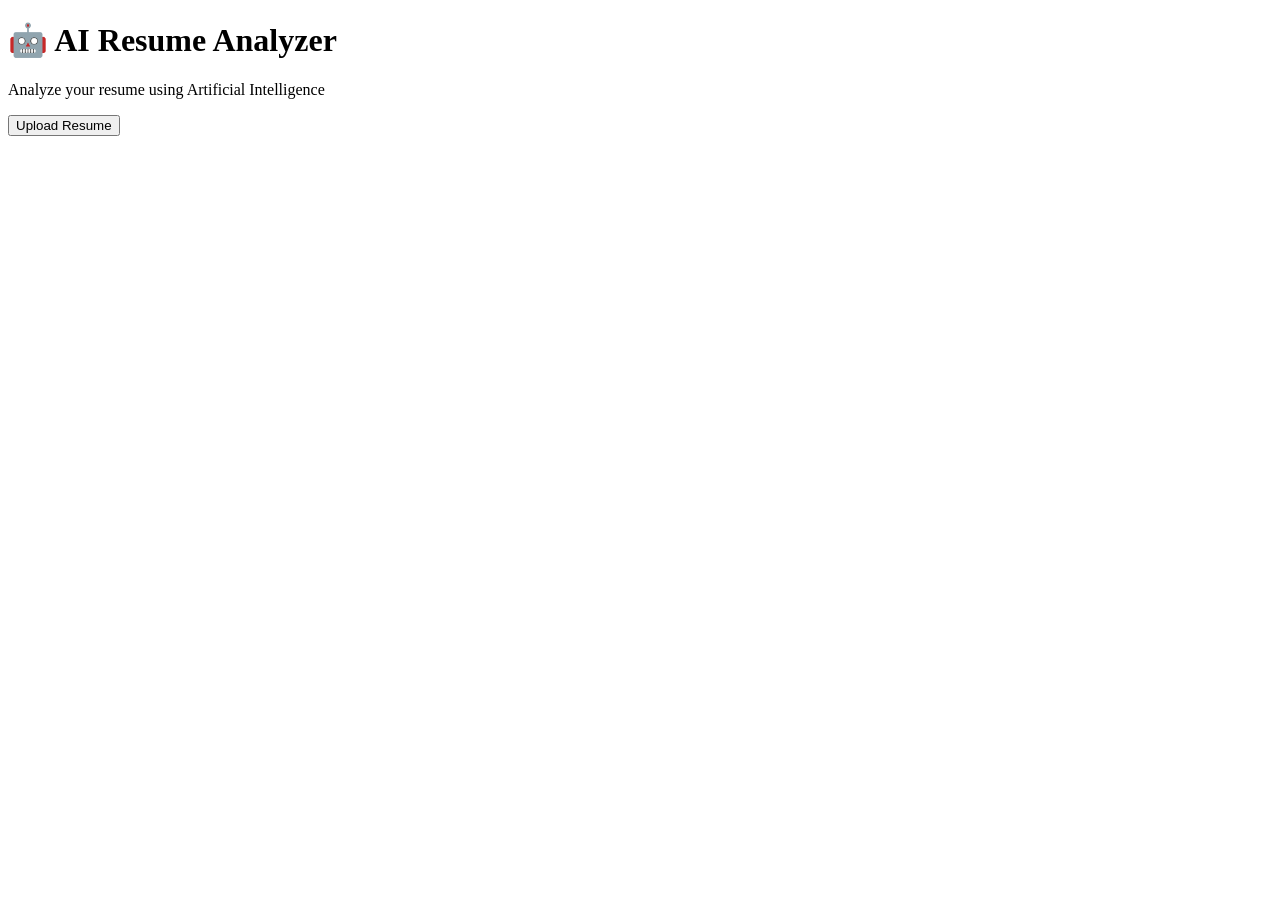
==== templates/index.html @ e70554be "Sprint 1: Added HTML templates and CSS styling" ====
<!DOCTYPE html>
<html lang="en">
<head>
    <meta charset="UTF-8">
    <meta name="viewport" content="width=device-width, initial-scale=1.0">
    <title>AI Resume Analyzer</title>

    <link rel="stylesheet"
          href="{{ url_for('static', filename='css/style.css') }}">
</head>

<body>

<div class="container">

    <h1>🤖 AI Resume Analyzer</h1>

    <p>
        Analyze your resume using Artificial Intelligence
    </p>

    <button>
        Upload Resume
    </button>
</div>
</body>
</html>
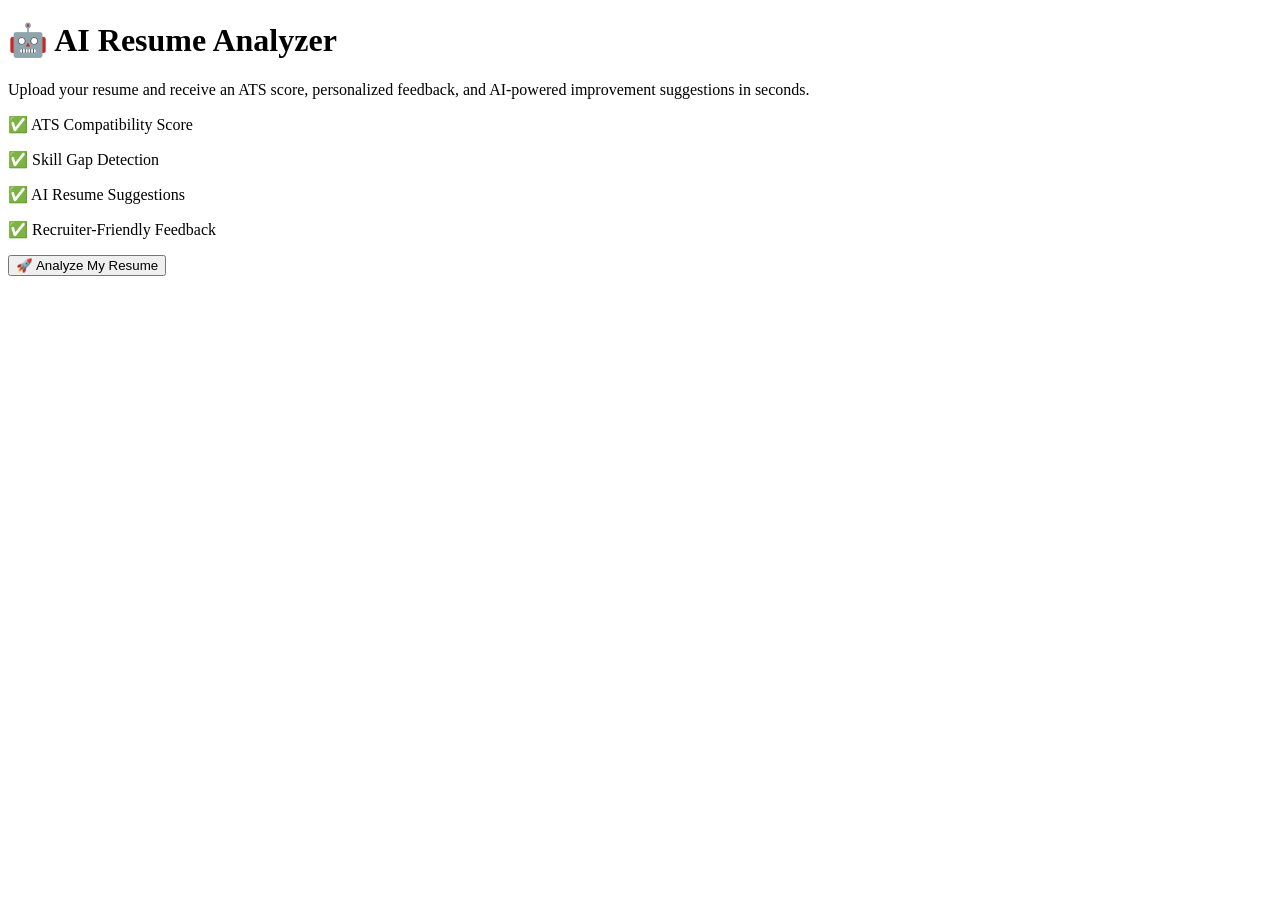
==== commit 4e7f1733: "Sprint 1: Completed professional landing page" ====
--- a/templates/index.html
+++ b/templates/index.html
@@ -8,20 +8,32 @@
     <link rel="stylesheet"
           href="{{ url_for('static', filename='css/style.css') }}">
 </head>
-
 <body>
 
 <div class="container">
 
-    <h1>🤖 AI Resume Analyzer</h1>
+    <div class="card">
 
-    <p>
-        Analyze your resume using Artificial Intelligence
-    </p>
+        <h1>🤖 AI Resume Analyzer</h1>
 
-    <button>
-        Upload Resume
-    </button>
+        <p class="subtitle">
+            Upload your resume and receive an ATS score, personalized feedback, and AI-powered improvement suggestions in seconds.
+        </p>
+
+        <div class="features">
+            <p>✅ ATS Compatibility Score</p>
+            <p>✅ Skill Gap Detection</p>
+            <p>✅ AI Resume Suggestions</p>
+            <p>✅ Recruiter-Friendly Feedback</p>
+        </div>
+
+        <button>
+            🚀 Analyze My Resume
+        </button>
+
+    </div>
+
 </div>
+
 </body>
 </html>
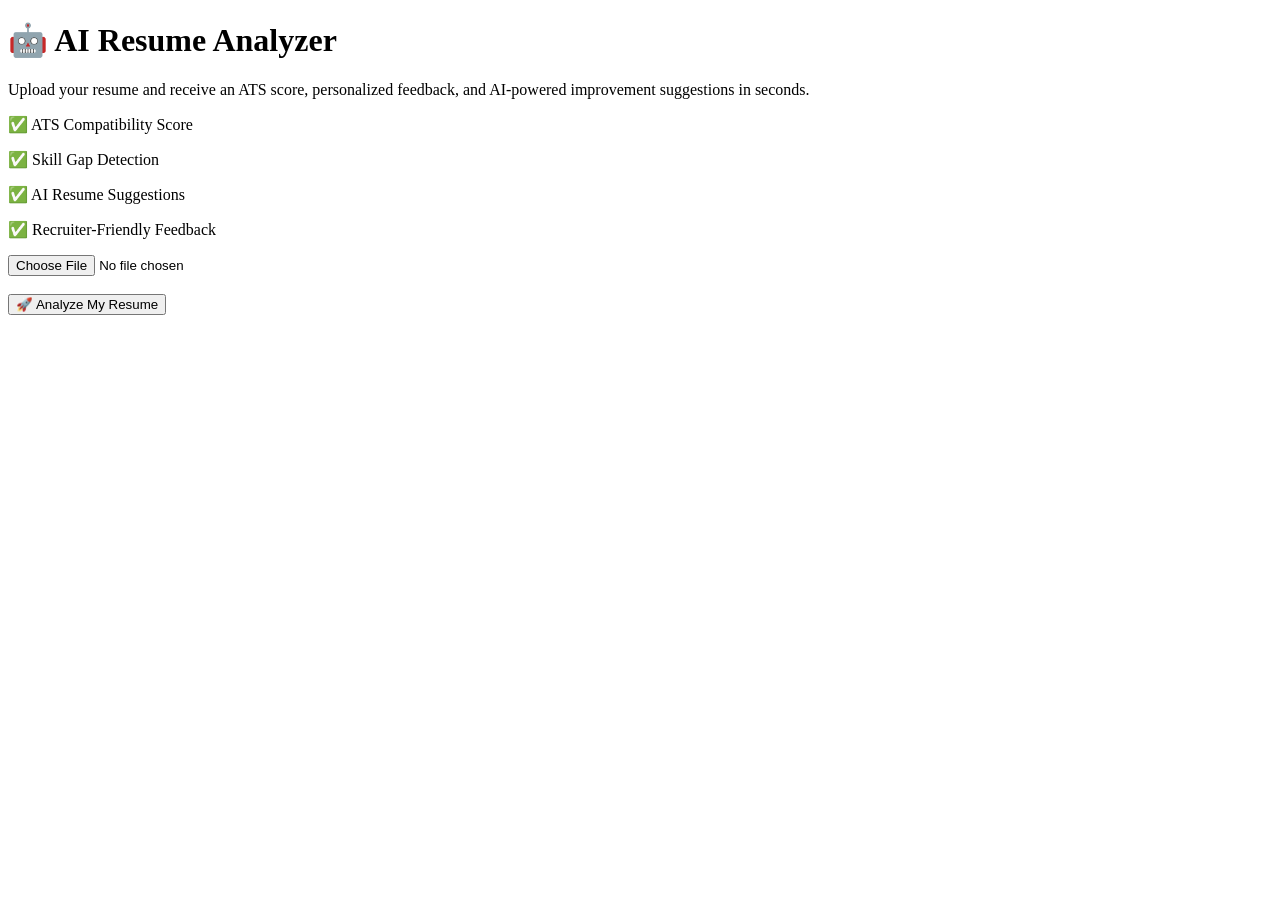
==== commit b34f5f2c: "Sprint 1: Implemented resume upload system" ====
--- a/templates/index.html
+++ b/templates/index.html
@@ -27,9 +27,23 @@
             <p>✅ Recruiter-Friendly Feedback</p>
         </div>
 
-        <button>
-            🚀 Analyze My Resume
-        </button>
+        <form action="/upload"
+      method="POST"
+      enctype="multipart/form-data">
+
+    <input
+        type="file"
+        name="resume"
+        accept=".pdf,.doc,.docx"
+        required>
+
+    <br><br>
+
+    <button type="submit">
+        🚀 Analyze My Resume
+    </button>
+
+</form>
 
     </div>
 
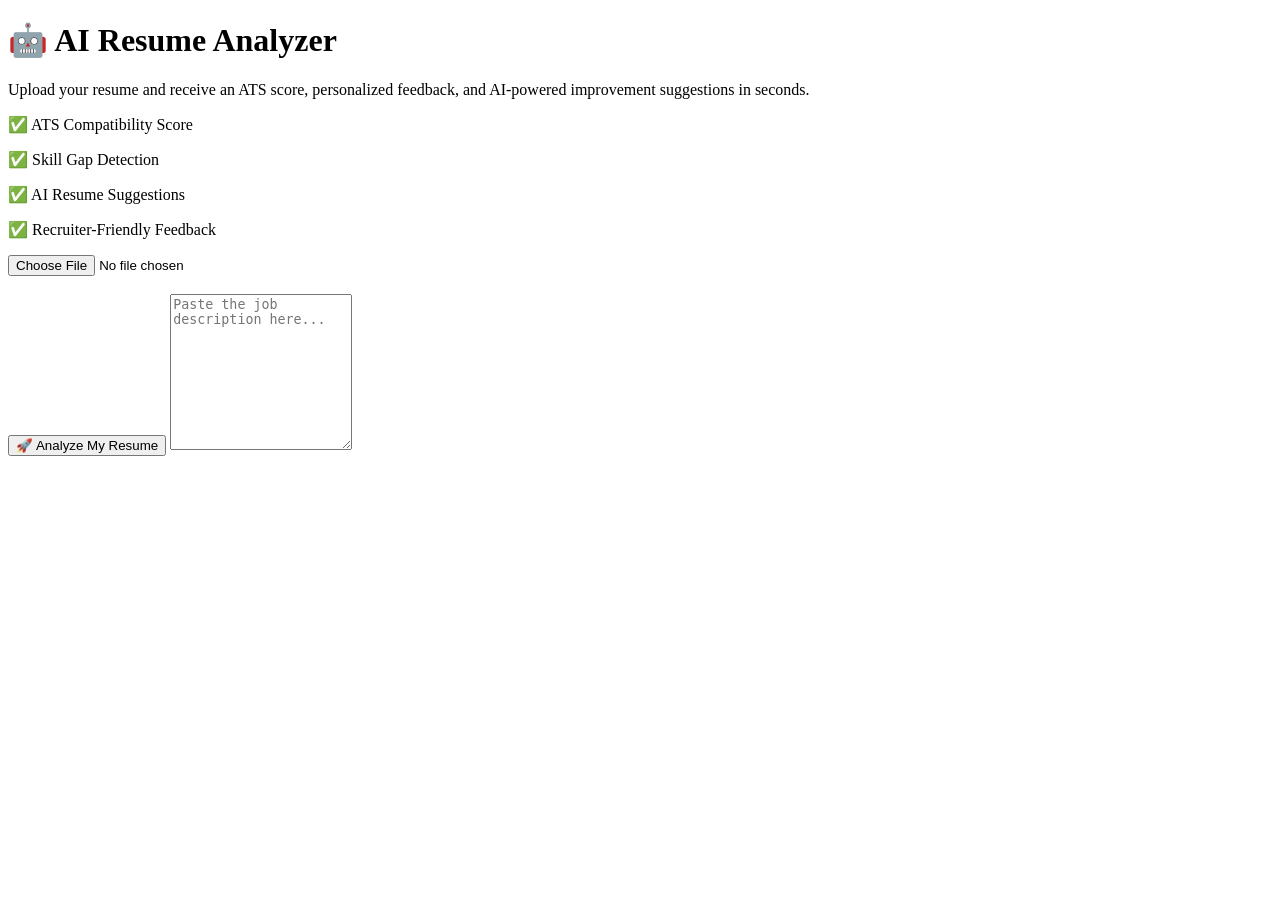
==== commit d4c043cf: "Complete Milestone 9: ATS dashboard with AI suggestions and improved UI" ====
--- a/templates/index.html
+++ b/templates/index.html
@@ -5,8 +5,7 @@
     <meta name="viewport" content="width=device-width, initial-scale=1.0">
     <title>AI Resume Analyzer</title>
 
-    <link rel="stylesheet"
-          href="{{ url_for('static', filename='css/style.css') }}">
+    <link rel="stylesheet" href="{{ url_for('static', filename='css/style.css') }}">
 </head>
 <body>
 
@@ -43,6 +42,12 @@
         🚀 Analyze My Resume
     </button>
 
+    <textarea
+    name="job_description"
+    rows="10"
+    placeholder="Paste the job description here..."
+></textarea>
+
 </form>
 
     </div>
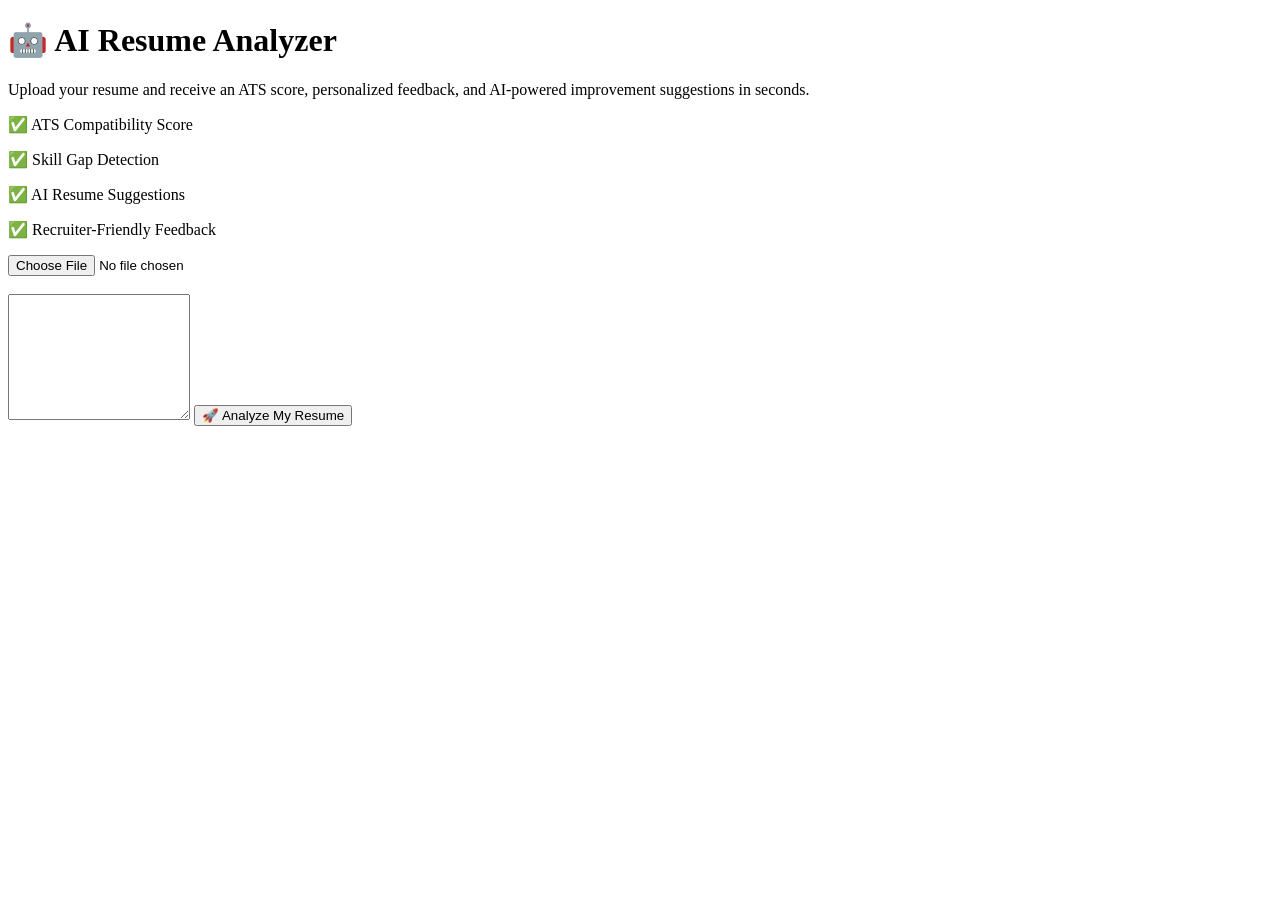
==== commit b923b43f: "Sprint 5: Added Job Description Matching Engine" ====
--- a/templates/index.html
+++ b/templates/index.html
@@ -38,15 +38,17 @@
 
     <br><br>
 
+
+    <textarea
+        name="job_description"
+        placeholder="Paste Job Description Here..."
+        rows="8">
+    </textarea>
     <button type="submit">
         🚀 Analyze My Resume
     </button>
 
-    <textarea
-    name="job_description"
-    rows="10"
-    placeholder="Paste the job description here..."
-></textarea>
+    
 
 </form>
 
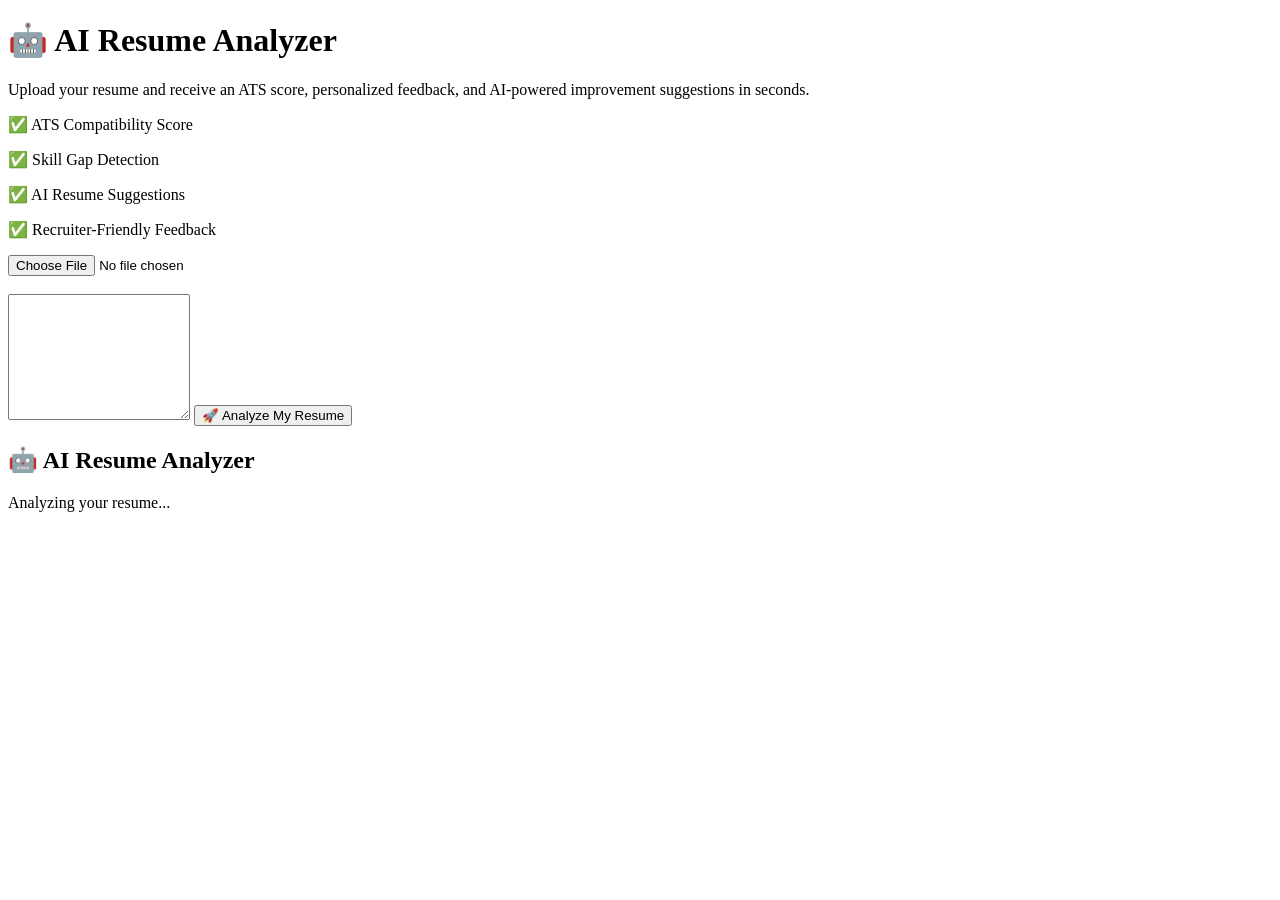
==== commit ff48bdd6: "Milestone 15: Added analytics dashboard, loading screen, animated charts and UI enhancements" ====
--- a/templates/index.html
+++ b/templates/index.html
@@ -26,9 +26,7 @@
             <p>✅ Recruiter-Friendly Feedback</p>
         </div>
 
-        <form action="/upload"
-      method="POST"
-      enctype="multipart/form-data">
+        <form id="resumeForm" action="/upload" method="POST" enctype="multipart/form-data">
 
     <input
         type="file"
@@ -52,9 +50,29 @@
 
 </form>
 
+
     </div>
 
 </div>
 
+<div id="loadingScreen" class="loading-screen">
+
+    <div class="loader"></div>
+
+    <h2>🤖 AI Resume Analyzer</h2>
+
+    <p>Analyzing your resume...</p>
+
+</div>
+<script>
+
+document.getElementById("resumeForm").addEventListener("submit",function(){
+
+document.getElementById("loadingScreen").style.display="flex";
+
+});
+
+</script>
+
 </body>
 </html>
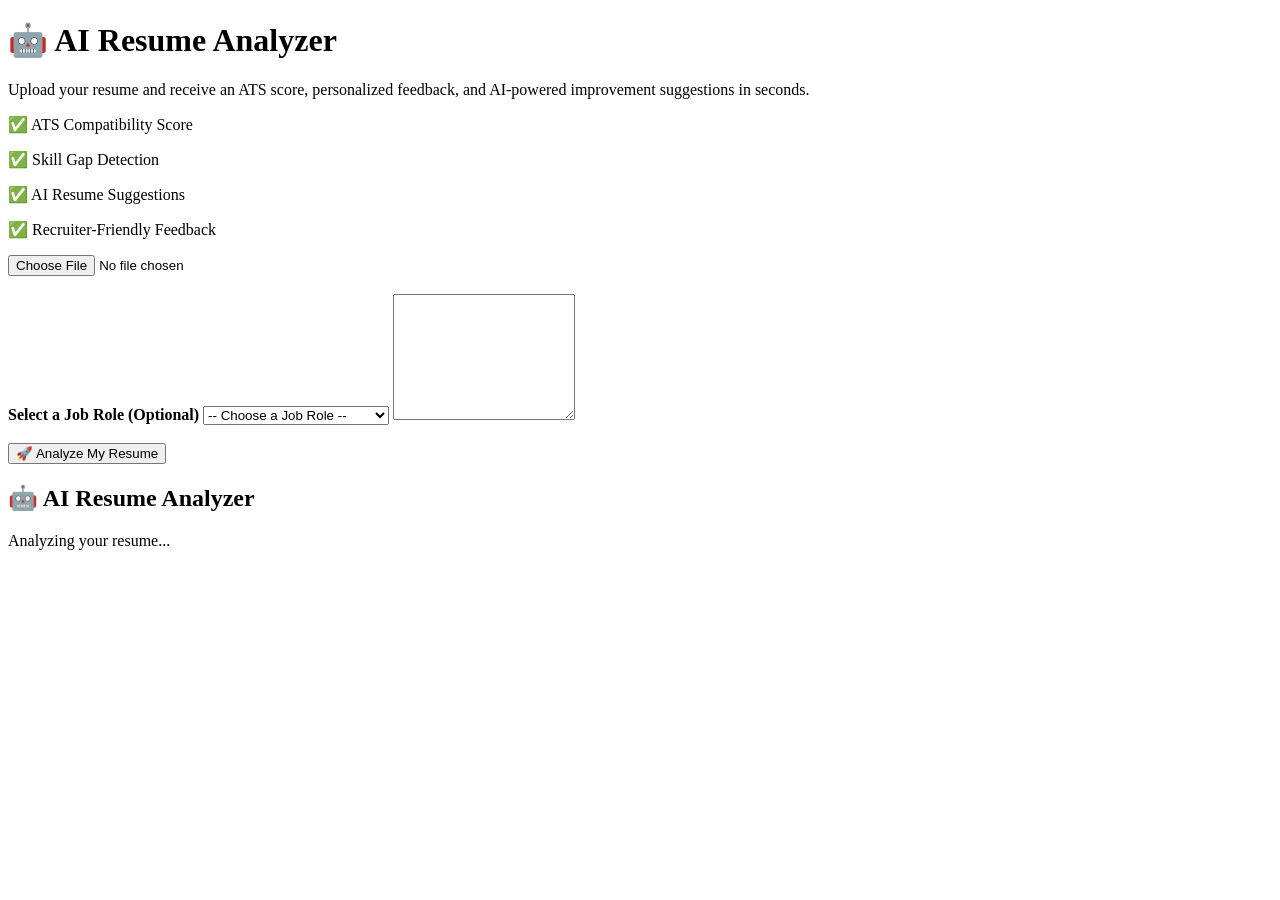
==== commit 544bf970: "Added deployment files" ====
--- a/templates/index.html
+++ b/templates/index.html
@@ -5,7 +5,7 @@
     <meta name="viewport" content="width=device-width, initial-scale=1.0">
     <title>AI Resume Analyzer</title>
 
-    <link rel="stylesheet" href="{{ url_for('static', filename='css/style.css') }}">
+    <link rel="stylesheet" href="{{ url_for('static', filename='css/auth.css') }}">
 </head>
 <body>
 
@@ -37,11 +37,28 @@
     <br><br>
 
 
+    <label for="jobRole"><strong>Select a Job Role (Optional)</strong></label>
+
+        <select id="jobRole">
+        <option value="">-- Choose a Job Role --</option>
+        <option value="AI Engineer">AI Engineer</option>
+        <option value="Data Scientist">Data Scientist</option>
+        <option value="Machine Learning Engineer">Machine Learning Engineer</option>
+        <option value="Software Engineer">Software Engineer</option>
+        <option value="Frontend Developer">Frontend Developer</option>
+        <option value="Backend Developer">Backend Developer</option>
+        <option value="Full Stack Developer">Full Stack Developer</option>
+    </select>
+
     <textarea
         name="job_description"
+        id="job_description"
         placeholder="Paste Job Description Here..."
-        rows="8">
+        rows="8"
+        required>
     </textarea>
+
+    <br><br>
     <button type="submit">
         🚀 Analyze My Resume
     </button>
@@ -66,10 +83,37 @@
 </div>
 <script>
 
-document.getElementById("resumeForm").addEventListener("submit",function(){
+const jobDescriptions = {
+    "AI Engineer": `We are looking for an AI Engineer with experience in Python, Machine Learning, Deep Learning, TensorFlow, PyTorch, NLP, SQL, Git, problem-solving, and teamwork.`,
 
-document.getElementById("loadingScreen").style.display="flex";
+    "Data Scientist": `We are looking for a Data Scientist with knowledge of Python, SQL, Statistics, Machine Learning, Data Visualization, Pandas, NumPy, and analytical thinking.`,
 
+    "Machine Learning Engineer": `We are looking for a Machine Learning Engineer with experience in Python, Scikit-learn, TensorFlow, Feature Engineering, Model Deployment, APIs, Git, and cloud platforms.`,
+
+    "Software Engineer": `We are looking for a Software Engineer with strong knowledge of Data Structures, Algorithms, OOP, Python or Java, SQL, Git, problem-solving, and teamwork.`,
+
+    "Frontend Developer": `We are looking for a Frontend Developer skilled in HTML, CSS, JavaScript, React, Responsive Design, Git, and UI/UX principles.`,
+
+    "Backend Developer": `We are looking for a Backend Developer experienced in Python or Java, Flask or Spring Boot, REST APIs, SQL, Git, authentication, and database design.`,
+
+    "Full Stack Developer": `We are looking for a Full Stack Developer with experience in HTML, CSS, JavaScript, React, Flask, SQL, REST APIs, Git, and problem-solving.`
+};
+
+document.getElementById("jobRole").addEventListener("change", function () {const role = this.value;const textarea = document.getElementById("job_description");
+document.getElementById("resumeForm").addEventListener("submit", function (e) {
+
+    e.preventDefault();
+
+    document.getElementById("loadingScreen").style.display = "flex";
+
+    setTimeout(() => {
+        document.getElementById("resumeForm").submit();
+    }, 100);
+
+});
+    if (jobDescriptions[role]) {
+        textarea.value = jobDescriptions[role];
+    }
 });
 
 </script>
